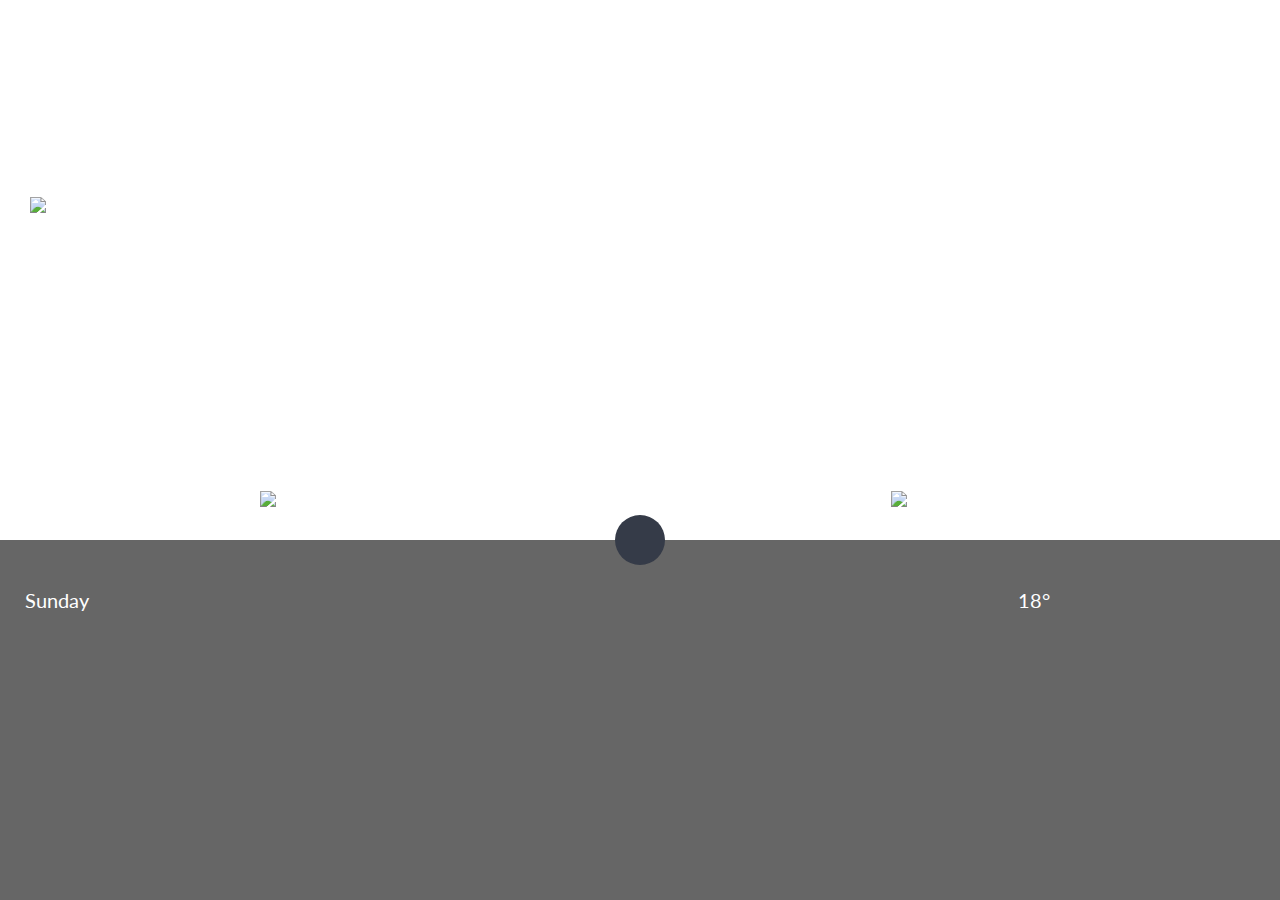
==== Resources/index.html @ 0acdf84d "UI completed" ====
<!DOCTYPE html>
<html lang="en">
<head>
    <meta charset="UTF-8">
    <meta name="viewport" content="width=device-width, initial-scale=1.0">
    <meta http-equiv="X-UA-Compatible" content="ie=edge">
    <title>Weather Application</title>
    <link rel="shortcut icon" href="./assets/images/icons/favicon96x96.ico">

    <meta name="theme-color" content="#000"> 
    <meta name="msapplication-navbutton-color" content="#000">
    <meta name="apple-mobile-web-app-stattus-bar-style" contetnt="#000">

    <meta name="description" content="Weather Application">
    <meta name="keywords" content="Weather Application, Weather"> <!-- for SEO -->
    <meta name="author" content="April Chi">

    <link href="https://fonts.googleapis.com/css?family=Lato:400,900" rel="stylesheet">

    <link rel="stylesheet" href="./style/index.css">


</head>
<body>
    
    <div class="lds-hourglass center display-none"></div> <!-- Loader -->
    <main>
        <button id="open-menu-btn" class="ripple">
            <img class=" icon-sm-28" src="./assets/images/icons/menu.png" alt="">
        </button>

        <!-- current weather section -->
        <section id="current-day-weather-container">
            <h1 class="location-label">Brasov</h1>
            
            <div class="flex-container" id="temperature-summary-container">
                <div>
                    <img src="./assets/images/summary-icons/clear-day-white.png" alt="Summary Icon">
                </div>
                
                <div>
                    <h1 id="degrees-label">20&#176;</h1>
                    <p id="summary-label">Clear Day</p> 
                </div>
            </div>

            <div class="flex-container" id="humidity-wind-container">
                <div>
                        <img class="icon-sm-30" src="./assets/images/icons/humidity.png" alt="humidity">
                        <span>20%</span>
                </div>

                <div>
                    <img class="icon-sm-30" src="./assets/images/icons/wind-speed-flag.png" alt="humidity">
                    <span>3km/h</span>
                </div>
            </div>

        </section>

        <!-- lower panel -->
        <section class="lower-panel">

            <button id="toggle-hourly-weather" class="ripple center_x">
                <img src="./assets/images/icons/up-arrow.png" alt="">
            </button>

            <!-- Daily Weather -->
            <div id="daily-weather-wrapper" class="lower-panel-body">

                <div class="flex-container weather-box">
                    <div>
                        <h1>Sunday</h1>
                    </div>

                    <div class="flex-container">
                        <div>
                            <p>18&#176;</p>
                        </div>
                        
                        <div>
                            <img class ="icon-sm-30" src="./assets/images/summary-icons/clear-day-white.png" alt="">
                        </div>
                    </div>
                </div>
            </div>

            <!-- Hourly Weather -->
            <div id="hourly-weather-wrapper" class="lower-panel-body">

                    <div class="flex-container weather-box">
                        <div>
                            <h1>15:00</h1>
                        </div>
    
                        <div class="flex-container">
                            <div>
                                <p>18&#176;</p>
                            </div>
                            
                            <div>
                                <img class ="icon-sm-30" src="./assets/images/summary-icons/clear-day-grey.png" alt="">
                            </div>
                        </div>
                    </div>
                </div>
        </section>

        <!-- Menu Container -->
        <section id="menu-container">
            <button id="close-menu-btn" class="ripple">
                &#10006;
            </button>

            <!-- container -->
            <div>
                <!-- Add location-->
                <div id="add-location-wrapper">
                    <input type="text" placeholder="Location" id="location-input">
                    <br></br>
                    <button class="ripple disabled" id="add-city-btn"> Add City</button>
                    <h1 class="location-label">Brasov</h1>
                </div>

                <!-- Saved cities -->
                <div id="saved-cities-wrapper">
                    <div class="flex-container saved-city-box">

                        <div class="ripple">
                            <h1>Brasov</h1>
                        </div>
                        <div>
                            <button class="ripple remove-saved-city"></button>
                        </div>
                    </div>

                </div>

            </div>

            
        </section>

    </main>
    <script src="./scripts/index.js"></script>
</body>
</html>
---- Resources/style/index.css ----
/* ================================ CSS Reset  ================================*/
html, body, div, span, applet, object, iframe,
h1, h2, h3, h4, h5, h6, p, blockquote, pre,
a, abbr, acronym, address, big, cite, code,
del, dfn, em, img, ins, kbd, q, s, samp,
small, strike, strong, sub, sup, tt, var,
b, u, i, center,
dl, dt, dd, ol, ul, li,
fieldset, form, label, legend,
table, caption, tbody, tfoot, thead, tr, th, td,
article, aside, canvas, details, embed, 
figure, figcaption, footer, header, hgroup, 
menu, nav, output, ruby, section, summary,
time, mark, audio, video {
	margin: 0;
	padding: 0;
	border: 0;
	font-size: 100%;
	font: inherit;
	vertical-align: baseline;
}
article, aside, details, figcaption, figure, 
footer, header, hgroup, menu, nav, section {
	display: block;
}
body {
	line-height: 1;
}
ol, ul {
	list-style: none;
}
blockquote, q {
	quotes: none;
}
blockquote:before, blockquote:after,
q:before, q:after {
	content: '';
	content: none;
}
table {
	border-collapse: collapse;
	border-spacing: 0;
}

/* ================================ Loader ================================ */
.lds-hourglass {
    display: inline-block;
    position: relative;
    width: 64px;
    height: 64px;
  }
  .lds-hourglass:after {
    content: " ";
    display: block;
    border-radius: 50%;
    width: 0;
    height: 0;
    margin: 6px;
    box-sizing: border-box;
    border: 26px solid rgb(0, 0, 0);
    border-color: rgb(0, 0, 0) transparent rgb(0, 0, 0) transparent;
    animation: lds-hourglass 1.2s infinite;
  }
  @keyframes lds-hourglass {
    0% {
      transform: rotate(0);
      animation-timing-function: cubic-bezier(0.55, 0.055, 0.675, 0.19);
    }
    50% {
      transform: rotate(900deg);
      animation-timing-function: cubic-bezier(0.215, 0.61, 0.355, 1);
    }
    100% {
      transform: rotate(1800deg);
    }
  }
    
/* ================================ Ripple CSS ================================ */
.ripple {
	position: relative;
	overflow: hidden;
	transform: translate3d(0, 0, 0);
  }

.ripple:after {
   content: "";
  	display: block;
	position: absolute;
	width: 100%;
	height: 100%;
	top: 0;
	left: 0;
	pointer-events: none;
	background-image: radial-gradient(circle, #000 10%, transparent 10.01%);
	background-repeat: no-repeat;
	background-position: 50%;
	transform: scale(10, 10);
	opacity: 0;
	transition: transform .5s, opacity 1s;
}

.ripple:active:after {
	transform: scale(0, 0);
	opacity: .2;
	transition: 0s;
}

/* ================================ Generally used Classes ================================ */

.center {
    position: absolute;
    left: 50%;
    top: 50%;
    transform: translate(-50%, -50%);
}

.center_x {
    position: relative;
    left: 50%;
    transform: translateX(-50%);
}

.center_y {
    position: relative;
    top: 50%;
    transform: translateY(-50%);
}

.display-none {
    display: none;
}

.icon-sm-28 { /* defaults icons to 28 pixels */
    width: 28px;
}

.icon-sm-25 { /* defaults icons to 25 pixels */
    width: 25px;
}

.icon-sm-30 { /* defaults icons to 28 pixels */
    width: 30px;
}

.flex-container{
    display: flex;
    width: 100%;
    align-items: center;
}

.flex-container > *{ /* select all and make all children inherit this using > * */
    flex-grow: 1;
    flex-shrink: 1;
    flex-basis: 0; /* same as flex 1 1 0 */

}

#temperature-summary-container {
    align-items: center;
}

#temperature-summary-container>div:nth-child(2){
    /* select the container, then direct child with the div tag, then from all of these leaves, select
    the second one */
    text-align: center;

}

/* humidity section */
#humidity-wind-container {
    position: absolute;
    bottom: 30px;
    left: 0;
    text-align: center;
}

#humidity-wind-container>div img {
    vertical-align: middle;
    position: relative;
    top: -3px;
    margin-right: 5px;
}

#humidity-wind-container>div span {
    font-size: 18px;
}

/* the font */
#degrees-label {
    font-size: 60px;
    font-weight: 900;
}

#summary-label{
    font-size: 30px;
}

/* ================================ Menu Button================================= */

/* positions menu button */
#open-menu-btn {
    position: fixed;
    top: 20px;
    right: 20px;
    padding: 10px;
    z-index: 1;
}

/* ================================ Weather Container ================================= */


#current-day-weather-container {
    width: 100%;
    height: 60%;
    position: relative;
    color: #fff;
    padding: 80px 30px 20px 30px;
}

.location-label {
    font-size: 30px;
    font-weight: 900;
    margin-bottom: 50px;
    letter-spacing: 2px;
}

/* ================================ General style ================================= */

html,body,main {  /* Makes the body and main fullscreen */
    width: 100%;
    height: 100%;
}

body { /* Makes everything in body use Lato font */
    font-family: "Lato",sans-serif;
}

/* * means it applies to all the elements */
* {
    box-sizing: border-box;
    user-select:none;
}

main {
    background-image: url("../assets/images/bg-images/clear-day.jpg");
    background-size: cover;
    background-repeat: no-repeat; /* set image to cover entire screen */
    background-position: 100% 100%; /* this is bottom right corner */
}

button {
    background: transparent;
    border: none; /* removes border */
    outline: none; /* sets outline property to none so when we click it, there is no outline */

}

/* ================================ Lower Panel ================================= */

.lower-panel {
    width: 100%;
    height: 40%;
    position: relative;
    color: #fff;
    font-size: 20px;
}

.lower-panel-body{
    width: 100%;
    height: 100%;
    padding: 50px 25px;
    overflow-y: scroll;
}

.weather-box{
    position: relative;
    margin-bottom: 15px;

}

#toggle-hourly-weather{
    background-color: #353B48;
    border-radius: 100%;
    width: 50px;
    height: 50px;
    box-shadow: 3px 0px 14px 2px rgba(000,000,000,000,.4);
    z-index: 3;
    position: absolute;
    transform: translate(-50%, -50%);
}

.weather-box > div:last-child{
    text-align: right;
}

.weather-box > div:last-child>div:last-child{
    flex: .5 .5 .0;
}

/* current day hint */
.current-day-of-the-week::before{
    content: "";
    display: block;
    position: absolute;
    width: 10px;
    height: 10px;
    border-radius: 100%;
    background-color: #353B48;
    left: -15px;
    top: calc(50% - 5px);
    transform: translateY(-50%);
}


/* ================================ Daily Weather Popup ================================= */

#daily-weather-wrapper {
    background-color: rgba(000,000,000,.6);
}


/* ================================ Hourly Weather Popup ================================= */

#hourly-weather-wrapper {
    background: rgba(236, 240, 241, .6);
    color: #353B48;
    position: fixed;
    bottom: -100; /* starts below the application */
    transition: bottom .5s;
    height: 40%;

}

#hourly-weather-wrapper>div>div:last-child {
    color: #636E72;
}

/* ================= Menu Element ================= */

#menu-container{
    position: fixed;
    top: 0;
    right:-65%; /* hide menu container */
    width: 65%;
    height: 100%;
    z-index: 4;
    color: #fff;
    transition: right .5s;
}

#menu-container > div{
    background-color: rgba(53, 59, 72, 0.9);
    width: 100%;
    height: 100%;
}

#close-menu-btn {
    position: absolute;
    right: 0;
    color: #fff;
    font-size: 25px;
    padding:10px;
}

#add-location-wrapper{
    width: 100%;
    height: 50%;
    text-align: center;
    padding: 60px 20px 0 20px;
}

#location-input{
    background: transparent;
    border:none;
    outline: none;
    border-bottom: 2px solid #EE5253;
    width: 100%;
    font-size: 16px;
    color: #fff;
    letter-spacing: 1.2px;
    padding-bottom: 5px;
}

#location-input::-webkit-input-placeholder {
    color: #acacac;
}

#location-input::-moz-input-placeholder {
    color: #acacac;
}

.disabled{ /* disables button unless typed in, rule overrides every other property */
    background-color: #ddd !important;
    color: grey !important;
}

#add-city-btn{
    background-color:#EE5253;
    color: #fff;
    padding: 7px 12px;
    margin-top: 20px;
    margin-bottom:60px;
    letter-spacing: 1.1px;
    font-size: 16px;
}

/* Here, we have selected all the elements thathave the location-label class inside the
add-location-wrapper element */
#add-location-wrapper .location-label{
    font-size: 26px;
}

#saved-cities-wrapper {
    width: 100%;
    height: 50%;
    font-size: 18px;
    padding: 10px 20px;
    overflow-y: scroll;
}

.saved-city-box {
    border-bottom: 2px solid #7F8C8D;
    padding-bottom: 8px;
    position: relative;
    margin-bottom: 20px;
}

/* increase spacing between city name and button so ripple effect looks
better -- increase flex property of city name element*/
.saved-city-box div:first-child{
    flex: 5 5 0;
}

/* align button to the right */
.saved-city-box div:last-child{
    text-align: right;
}

.remove-saved-city{
    color:#EE5253;
    border: 2px solid #EE5253;
    border-radius: 100%;
}
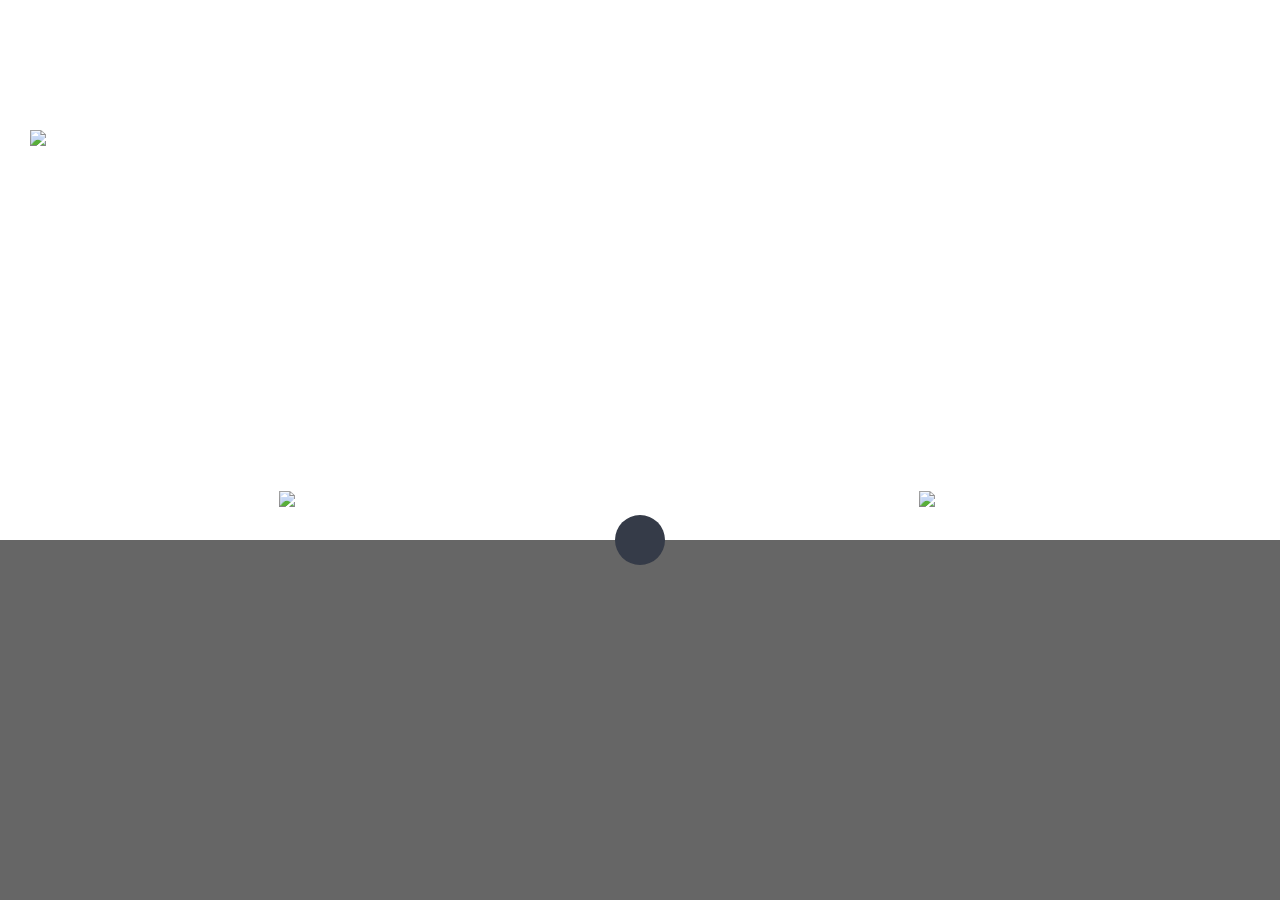
==== commit 2208907d: "added hourly and daily data" ====
--- a/Resources/index.html
+++ b/Resources/index.html
@@ -23,36 +23,36 @@
 </head>
 <body>
     
-    <div class="lds-hourglass center display-none"></div> <!-- Loader -->
-    <main>
+    <div id="app-loader" class="lds-hourglass center"></div> <!-- Loader -->
+    <main hidden>
         <button id="open-menu-btn" class="ripple">
             <img class=" icon-sm-28" src="./assets/images/icons/menu.png" alt="">
         </button>
 
         <!-- current weather section -->
         <section id="current-day-weather-container">
-            <h1 class="location-label">Brasov</h1>
+            <h1 class="location-label"></h1>
             
             <div class="flex-container" id="temperature-summary-container">
                 <div>
-                    <img src="./assets/images/summary-icons/clear-day-white.png" alt="Summary Icon">
+                    <img src="./assets/images/summary-icons/clear-day-white.png" alt="Summary Icon" id = "currentlyIcon">
                 </div>
                 
                 <div>
-                    <h1 id="degrees-label">20&#176;</h1>
-                    <p id="summary-label">Clear Day</p> 
+                    <h1 id="degrees-label"><!--20&#176;--></h1>
+                    <p id="summary-label"><!--Clear Day--></p> 
                 </div>
             </div>
 
             <div class="flex-container" id="humidity-wind-container">
                 <div>
                         <img class="icon-sm-30" src="./assets/images/icons/humidity.png" alt="humidity">
-                        <span>20%</span>
+                        <span id="humidity-label"><!--20%--></span>
                 </div>
 
                 <div>
                     <img class="icon-sm-30" src="./assets/images/icons/wind-speed-flag.png" alt="humidity">
-                    <span>3km/h</span>
+                    <span id="wind-speed-label"><!--3km/h--></span>
                 </div>
             </div>
 
@@ -68,7 +68,7 @@
             <!-- Daily Weather -->
             <div id="daily-weather-wrapper" class="lower-panel-body">
 
-                <div class="flex-container weather-box">
+                <div class="flex-container weather-box display-none">
                     <div>
                         <h1>Sunday</h1>
                     </div>
@@ -86,9 +86,9 @@
             </div>
 
             <!-- Hourly Weather -->
-            <div id="hourly-weather-wrapper" class="lower-panel-body">
+            <div id="hourly-weather-wrapper" class="lower-panel-body" visible="false">
 
-                    <div class="flex-container weather-box">
+                    <div class="flex-container weather-box display-none">
                         <div>
                             <h1>15:00</h1>
                         </div>
@@ -119,7 +119,7 @@
                     <input type="text" placeholder="Location" id="location-input">
                     <br></br>
                     <button class="ripple disabled" id="add-city-btn"> Add City</button>
-                    <h1 class="location-label">Brasov</h1>
+                    <h1 class="location-label"></h1>
                 </div>
 
                 <!-- Saved cities -->
@@ -127,7 +127,7 @@
                     <div class="flex-container saved-city-box">
 
                         <div class="ripple">
-                            <h1>Brasov</h1>
+                            <h1></h1>
                         </div>
                         <div>
                             <button class="ripple remove-saved-city"></button>
@@ -142,6 +142,8 @@
         </section>
 
     </main>
+    <!--  axios is promise based HTTP client for the browser -->
+    <script src="https://unpkg.com/axios/dist/axios.min.js"></script>
     <script src="./scripts/index.js"></script>
 </body>
 </html>--- a/Resources/style/index.css
+++ b/Resources/style/index.css
@@ -127,7 +127,7 @@
 }
 
 .display-none {
-    display: none;
+    display: none !important;
 }
 
 .icon-sm-28 { /* defaults icons to 28 pixels */
@@ -287,6 +287,11 @@
     z-index: 3;
     position: absolute;
     transform: translate(-50%, -50%);
+}
+
+/* this rotates the arrow when you click it */
+#toggle-hourly-weather img{
+    transition: transform .5s;
 }
 
 .weather-box > div:last-child{
@@ -316,6 +321,7 @@
 
 #daily-weather-wrapper {
     background-color: rgba(000,000,000,.6);
+    transition: opacity .5s;
 }
 
 
